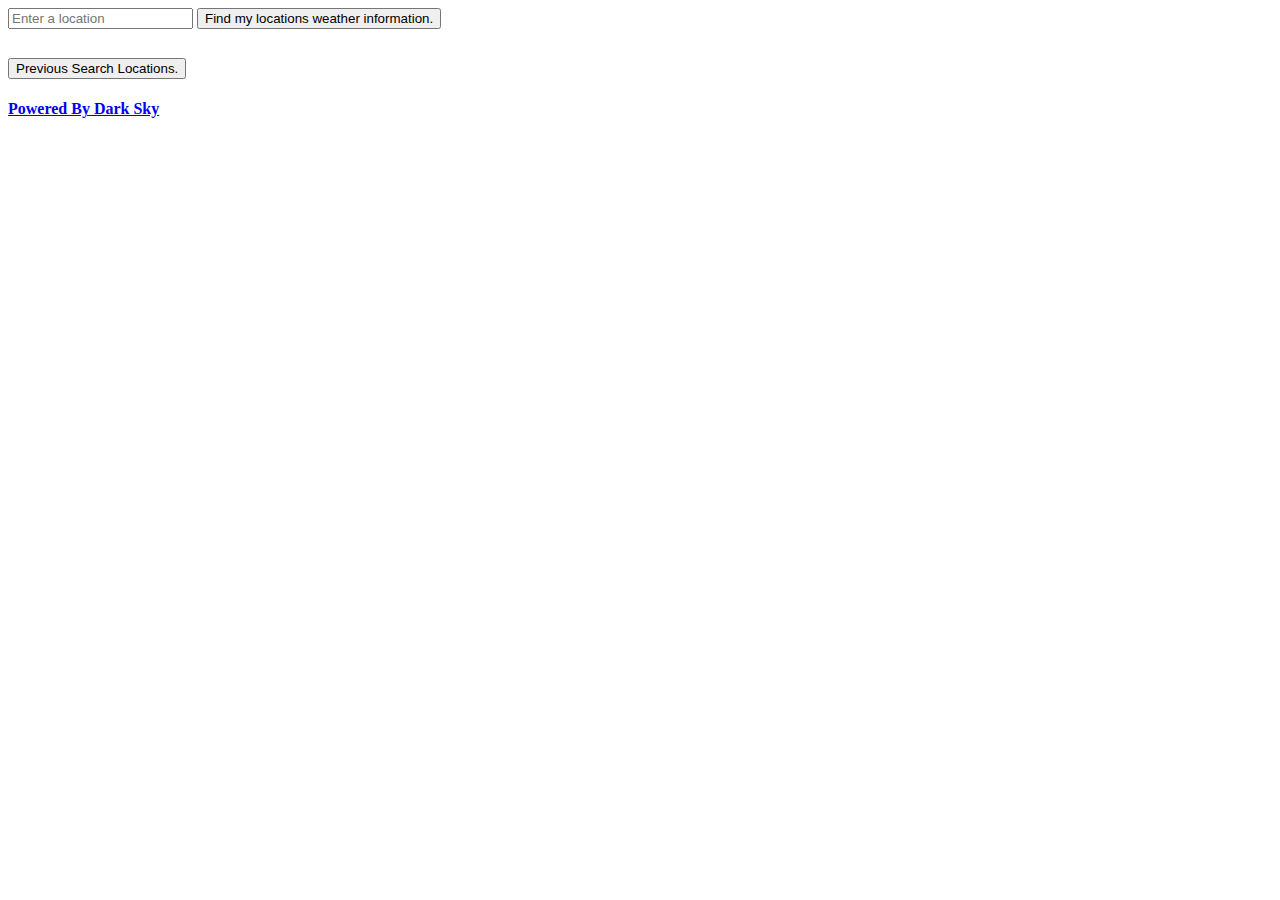
==== index.html @ 540a179c "Add files via upload" ====
<!DOCTYPE html>
<html>
<head>
<meta charset="ISO-8859-1">
<script src="http://ajax.aspnetcdn.com/ajax/jQuery/jquery-1.6.2.min.js"></script>
<script src="Chart.js"></script>
<script type="text/javascript" src="script.js"></script>
<title>Insert title here</title>
</head>
<body>

	<section id="fetch">
      <input type="text" placeholder="Enter a location" id="term" />
      <button id="search">Find my locations weather information.</button>
   </section>
   <section id="weather">
   </section>
	<section id="chart">
	<canvas id="myChart" width="50" height="25"></canvas>
	</section>
	<section id="fetch">
      <button id="history">Previous Search Locations.</button>
   </section>
   
   <section id="prevLoc">
	</section>
	
   <h4><a href="https://darksky.net/poweredby/">Powered By Dark Sky</a></h4>
   
</body>
</html>
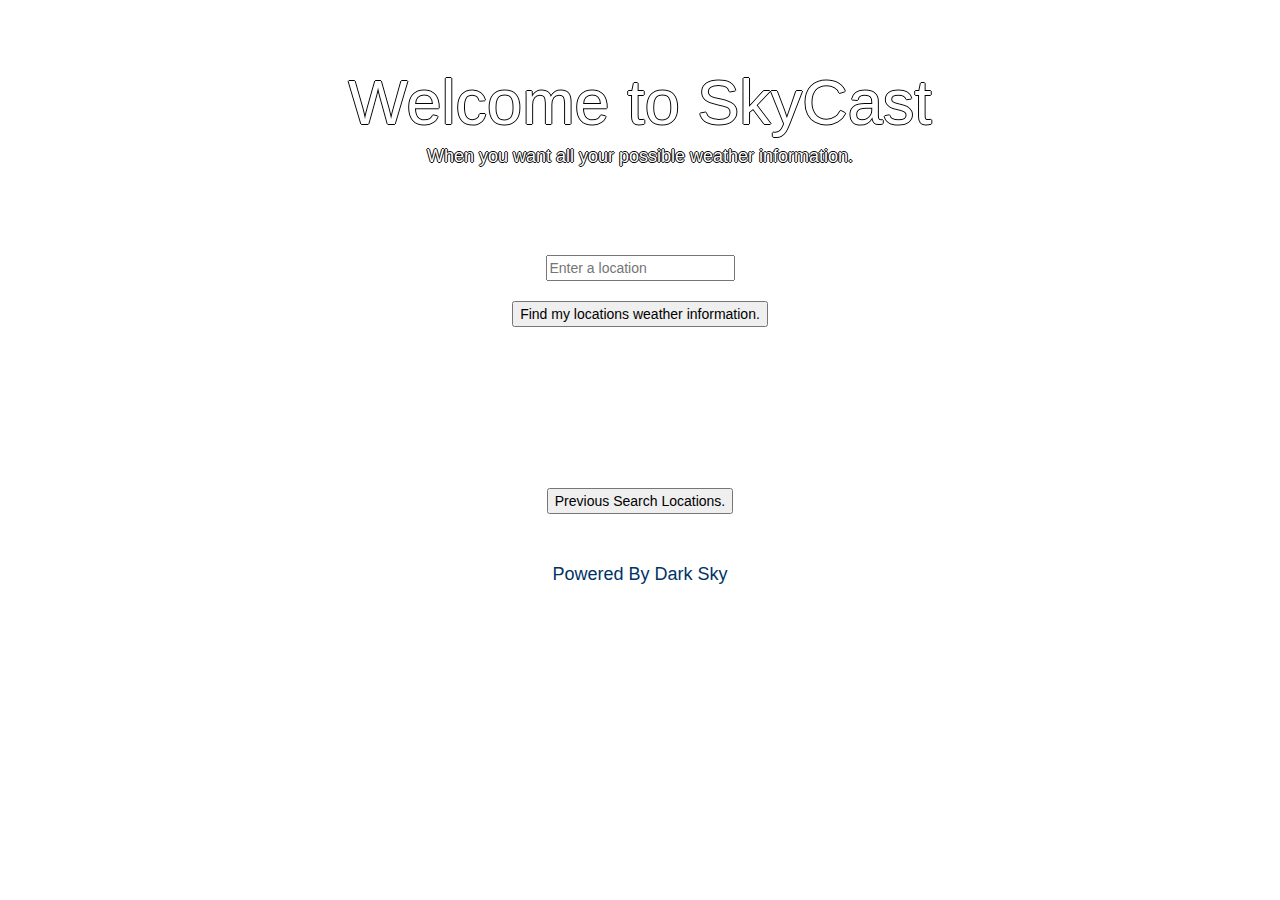
==== commit 96c41173: "Added CSS and Bootstrap" ====
--- a/index.html
+++ b/index.html
@@ -2,30 +2,89 @@
 <html>
 <head>
 <meta charset="ISO-8859-1">
+<link rel="stylesheet" href="https://maxcdn.bootstrapcdn.com/bootstrap/3.3.7/css/bootstrap.min.css">
+<link href="style.css" rel="stylesheet"></style>
 <script src="http://ajax.aspnetcdn.com/ajax/jQuery/jquery-1.6.2.min.js"></script>
 <script src="Chart.js"></script>
 <script type="text/javascript" src="script.js"></script>
-<title>Insert title here</title>
+<title>SkyCast</title>
 </head>
 <body>
-
+	<div class="jumbotron text-center">
+        <h1>Welcome to SkyCast</h1>
+		<h4>When you want all your possible weather information.</h4>
+	</div>
 	<section id="fetch">
-      <input type="text" placeholder="Enter a location" id="term" />
-      <button id="search">Find my locations weather information.</button>
-   </section>
-   <section id="weather">
-   </section>
-	<section id="chart">
-	<canvas id="myChart" width="50" height="25"></canvas>
-	</section>
-	<section id="fetch">
-      <button id="history">Previous Search Locations.</button>
+	<div class="container">
+		<div class="row">
+               <div class="col-lg-12 text-center">
+					<input type="text" placeholder="Enter a location" id="term" />
+					<br>
+					<br>
+					<button id="search">Find my locations weather information.</button>
+				</div>
+		</div>
+	</div>
    </section>
    
-   <section id="prevLoc">
-	</section>
-	
-   <h4><a href="https://darksky.net/poweredby/">Powered By Dark Sky</a></h4>
-   
+   <div class="container">
+		<div class="row">
+              <div class="col-lg-12">
+				<section id="weather">
+				</section>
+			</div>
+		</div>
+	</div>
+	<br>
+	<div class="container">
+		<div class="row">
+			<div class="col-lg-12 text-center">
+				<section id="chart">
+					<canvas id="myChart" width="50" height="25"></canvas>
+				</section>
+			</div>
+		</div>
+	</div>
+	<br>
+	<br>
+	<div class="container">
+		<div class="row">
+			<div class="col-lg-12 text-center">
+				<section id="chart2">
+					<canvas id="myYearChart" width="50" height="25"></canvas>
+				</section>
+			</div>
+		</div>
+	</div>
+	<br>
+	<br>
+	<div class="container">
+		<div class="row">
+			<div class="col-lg-12 text-center">
+				<section id="fetch">
+					<button id="history">Previous Search Locations.</button>
+				</section>
+			</div>
+		</div>
+	</div>
+	<br>
+   <div class="container">
+		<div class="row">
+			<div class="col-lg-12">
+			   <section id="prevLoc">
+				</section>
+			</div>
+		</div>
+	</div>
+	<br>
+	<div class="footer">
+	<div class="container">
+		<div class="row">
+			<div class="col-lg-12 text-center">
+				<h4><a href="https://darksky.net/poweredby/">Powered By Dark Sky</a></h4>
+			</div>
+		</div>
+	</div>
+	</div>
 </body>
 </html>--- a/style.css
+++ b/style.css
@@ -0,0 +1,40 @@
+.myTable{
+	width: 100%;
+	text-align: left;
+	vertical-align: middle;
+}
+td{
+	height: 30px;
+	padding:10px;
+}
+table, th, td {
+    border: 1px solid white;
+}
+th{
+	text-align: center;
+}
+td.s{
+	text-align: center;
+}
+td.n{
+	text-align: right;
+}
+.footer{
+	align: center;
+}
+.jumbotron{
+	background: url("../SkyCast/imgs/clear.jpg");
+	background-size: cover;
+	text-shadow: -1px 0 black, 0 1px black, 1px 0 black, 0 -1px black;
+	color: white;
+}
+body{
+	background-image: url("../SkyCast/imgs/background.jpg");
+	color: white;
+}
+button, input{
+	color: black;
+}
+a{
+	color: #003366;
+}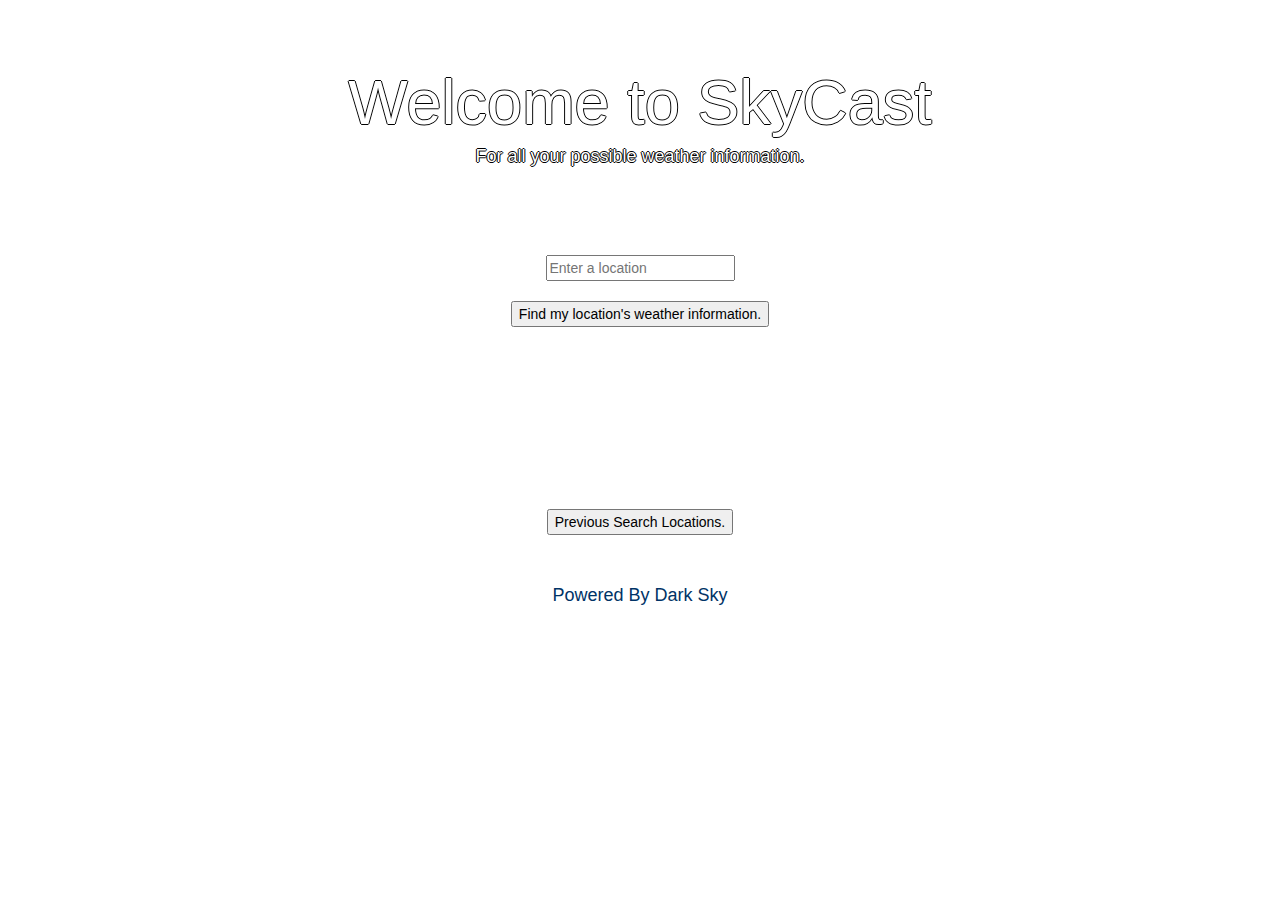
==== commit c2cf2b10: "Updated Script, index and style" ====
--- a/index.html
+++ b/index.html
@@ -12,7 +12,7 @@
 <body>
 	<div class="jumbotron text-center">
         <h1>Welcome to SkyCast</h1>
-		<h4>When you want all your possible weather information.</h4>
+		<h4>For all your possible weather information.</h4>
 	</div>
 	<section id="fetch">
 	<div class="container">
@@ -21,13 +21,22 @@
 					<input type="text" placeholder="Enter a location" id="term" />
 					<br>
 					<br>
-					<button id="search">Find my locations weather information.</button>
+					<button id="search">Find my location's weather information.</button>
 				</div>
 		</div>
 	</div>
    </section>
    
    <div class="container">
+		<div class="row">
+              <div class="col-lg-12">
+				<section id="weatherCurrent">
+				</section>
+			</div>
+		</div>
+	</div>
+	<br>
+	<div class="container">
 		<div class="row">
               <div class="col-lg-12">
 				<section id="weather">
--- a/style.css
+++ b/style.css
@@ -37,4 +37,9 @@
 }
 a{
 	color: #003366;
+}
+caption{
+	color: white;
+	text-align: center;
+	border: 1px solid white;
 }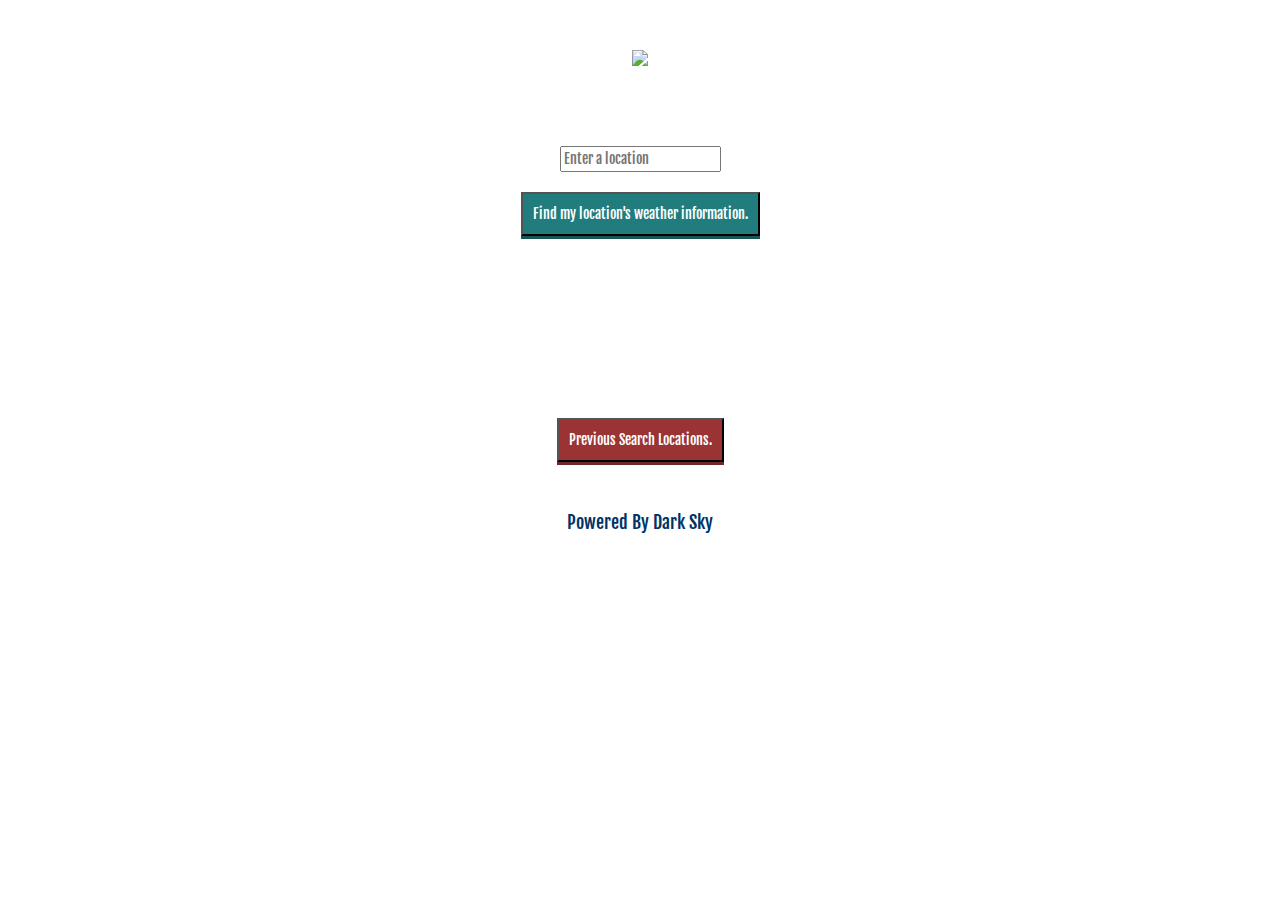
==== commit 4bd2fc22: "Added Less.js precompiler" ====
--- a/index.html
+++ b/index.html
@@ -3,16 +3,16 @@
 <head>
 <meta charset="ISO-8859-1">
 <link rel="stylesheet" href="https://maxcdn.bootstrapcdn.com/bootstrap/3.3.7/css/bootstrap.min.css">
-<link href="style.css" rel="stylesheet"></style>
+<!--link href="style.css" rel="stylesheet"></style-->
 <script src="http://ajax.aspnetcdn.com/ajax/jQuery/jquery-1.6.2.min.js"></script>
+<link rel="stylesheet/less" type="text/css" href="style.less" /> <script src="less.js"></script>
 <script src="Chart.js"></script>
 <script type="text/javascript" src="script.js"></script>
 <title>SkyCast</title>
 </head>
 <body>
 	<div class="jumbotron text-center">
-        <h1>Welcome to SkyCast</h1>
-		<h4>For all your possible weather information.</h4>
+		<img src="../SkyCast/imgs/logo.png">
 	</div>
 	<section id="fetch">
 	<div class="container">
@@ -21,7 +21,7 @@
 					<input type="text" placeholder="Enter a location" id="term" />
 					<br>
 					<br>
-					<button id="search">Find my location's weather information.</button>
+					<button id="search" class="search">Find my location's weather information.</button>
 				</div>
 		</div>
 	</div>
@@ -71,7 +71,7 @@
 		<div class="row">
 			<div class="col-lg-12 text-center">
 				<section id="fetch">
-					<button id="history">Previous Search Locations.</button>
+					<button id="history" class="history">Previous Search Locations.</button>
 				</section>
 			</div>
 		</div>
